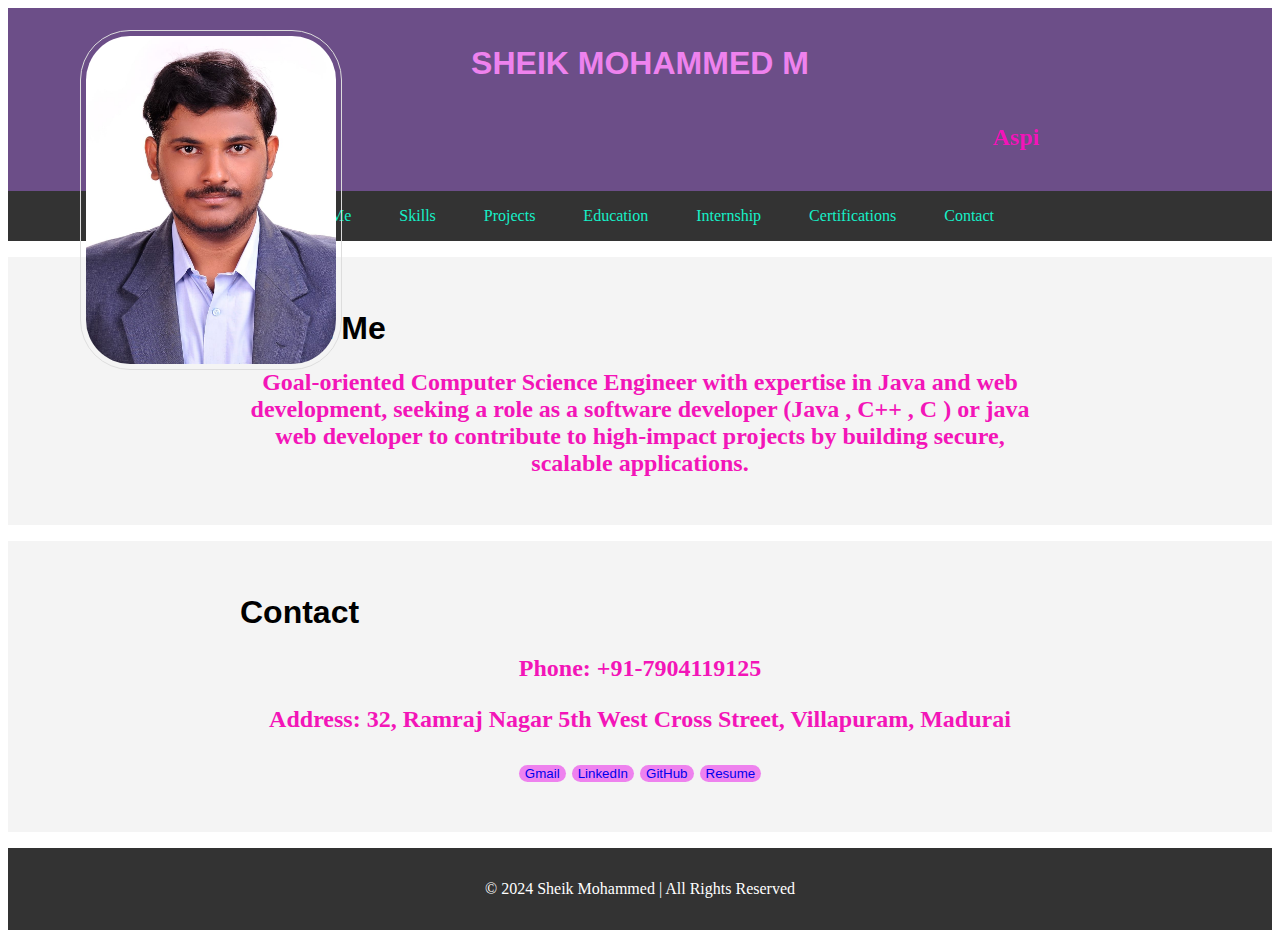
==== portfolio/index.html @ 691ea48a "Add files via upload" ====
<!DOCTYPE html>
<html lang="en">
<head>
    <meta charset="UTF-8">
    <meta name="viewport" content="width=device-width, initial-scale=1.0">
    <title>Portfolio - Sheik Mohammed</title>
    <link rel="stylesheet" href="styles.css">
</head>
<body>
    <header class="header">
        <div class="container">
          <h1>SHEIK MOHAMMED M</h1>
          <marquee>   <h2>Aspiring Software Developer | Java  Web Technology Specialist</h2></marquee>
          
        </div>
        <img src="sheik.jpeg" alt="sheik" class="sheik" />
    </header>
    
    <nav class="navbar">
        <a href="#about">About Me</a>
        <a href="skills.html">Skills</a>
        <a href="projects.html">Projects</a>
        <a href="education.html">Education</a>
        <a href="internship.html">Internship</a>
        <a href="certification.html">Certifications</a>
        <a href="#contact">Contact</a>
    </nav>

    <section id="about" class="section">
        <div class="container">
            <h1>About Me</h1>
           <h2>
                Goal-oriented Computer Science Engineer with expertise in Java
                and web development, seeking a role as a software developer
                (Java , C++ , C ) or java web developer to contribute to high-impact projects by building
                secure, scalable applications.
            </h2>
        </div>
    </section>

   <!--<section id="skills" class="section">
        <div class="container">
            <h2>Skills</h2>
            <div class="skills-list">
                <div><strong>Languages & Concepts:</strong> Java, OOPS ,Collections, JDBC
                    ,Applets ,Swing , Autowiring , SPEL , AOP , Micro-services , C++
                    programming, C-programming, python (Basics)</div>
                <div><strong>Technologies & Frameworks:</strong> JSP, Servlets, Hibernate,
                    Spring, Spring Boot, HTML, CSS, JavaScript (Basics)</div>
                <div><strong>Tools:</strong> Eclipse, Apache Tomcat, Xampp, Postman API</div>
                <div><strong>Database:</strong> MySQL, MongoDB</div>
                <div><strong>OS:</strong> Windows</div>
            </div>
        </div>
    </section>

    <section id="projects" class="section">
        <div class="container">
            <h2>Projects</h2>
            <div class="project">
                <h3>EduCrazepolis – Gamified Education Web Application</h3>
                <p>
                    Developed an interactive education platform using HTML, CSS, JavaScript, Python (Django), and MongoDB, 
                    integrating gamification to boost user engagement. Implemented REST APIs and features like community forums and mentorship programs.
                   <br> <img src="image1.jpeg" alt=" project">
                    <img src="image2.jpeg" alt="project"><br>
                    <img src="image3.jpeg" alt="project">
                    <img src="image4.jpeg" alt="project"></p>
                <h3>HandPlay Hub- A logical games</h3>
                <p>A Java-based web application featuring
                secure user authentication, personalized profiles, and two
                hand-themed games: Hand Cricket and Rock-Paper-Scissors.
                Integrated Java Servlets, JSP, and MySQL to ensure seamless
                gameplay and data management.
                    </p>
                    <video width="320" height="240" controls>
                        <source src="project.mp4" type="video/mp4">
                        Your browser does not support the video tag
                    </video>

            </div>
        </div>
    </section>

    <section id="education" class="section">
        <div class="container">
            <h2>Education</h2>
            <ul>
                <li>Under Graduate:Sethu Institute of Technology (2020-2024) - Bachelor of Computer Science and Engineering (CGPA: 8.8/10)</li>
                
                <li>12th-> Zion Good Shepherd's matric.Hr.Sec.school (2019-2020) - BIO-MATHS (70%)</li>
                <li>10th-> Zion Good Shepherd's matric.Hr.Sec.school (2017-2018)  (86%)</li>
            </ul>


        </div>
    </section>

    <section id="internship" class="section">
        <div class="container">
            <h2>Internship</h2>
            <h2>Company Name: Sputnik Infotech | 2022
Inplant-Training : Web Application Development</h2>
<br>
<h2>Company Name: Tarcin Robotic LLP | 2023</h2>
            
        </div>
    </section>
    <section id="certifications" class="section">
        <div class="container">
            <h2>Certifications</h2>
            <p>JAVA WEB DEVELOPMENT – ELYSIUM ACADEMY, MADURAI |
                MAY 2024 – NOV 2024
                (Focus on JSP, Servlets, Hibernate, Spring Framework for
                secure, efficient applications)
                <br>
                <img src="elysiumCertificate.jpeg" alt="Elysium certification"></p>
            
        </div>
    </section>
-->
    <section id="contact" class="section">
        <div class="container">
            <h1>Contact</h1>
            <h2>
            <p>Phone: +91-7904119125</p>
            <p>Address: 32, Ramraj Nagar 5th West Cross Street, Villapuram, Madurai</p>
            
            <button><a href="mailto:sheikmohammed480@gmail.com">Gmail</a></button>
            <button><a href=" https://www.linkedin.com/in/sheik-mohammed-1a53ab227">LinkedIn</a></button>
            <button><a href=" https://github.com/SheikMohammed480/EnterpriseJava">GitHub</a></button> 
            <button><a href="Sheik_resume.pdf" target="_blank">Resume</a></button>
            </h2>
        </div>
    </section>

    <footer class="footer">
        <div class="container">
            <p>© 2024 Sheik Mohammed | All Rights Reserved</p>
        </div>
    </footer>
</body>
</html>
---- portfolio/styles.css ----
.header {
    background:rgb(108, 78, 136);
    color:violet;
    text-align: center;
    padding: 1rem 0;
    opacity:1;
}

.navbar {
    display: flex;
    justify-content: center;
    background: #333;
    padding: 0.5rem 0;
}

.navbar a {
    color:rgb(22, 240, 200);
    text-decoration: none;
    padding: 0.5rem 1rem;
    margin: 0 0.5rem;
}

.navbar a:hover {
    background: #dea2ce;
    border-radius: 5px;
}

.section {
    padding: 2rem 1rem;
    background: #f4f4f4;
    margin: 1rem 0;
}

.section h2 {
    text-align: center;
    margin-bottom: 1rem;
}

.container {
    max-width: 800px;
    margin: 0 auto;
    padding: 0 1rem;
}

.skills-list div,
.project {
    margin: 1rem 0;
}

.footer {
    background: #333;
    color: white;
    text-align: center;
    padding: 1rem 0;
}
img {
    border: 1px solid #ddd;
    border-radius: 4px;
    padding: 5px;
    width: 250px;
    
  }
  
  img:hover {
    box-shadow: 0 0 2px 1px rgba(0, 140, 186, 0.5);
  }
 .sheik{

    border-radius: 50px;
    position: absolute;
    top:30px;
    right:20px;
    left:80px;
 }
 
 h1{
    font-family:Verdana, Geneva, Tahoma, sans-serif;
 }
 h2{
    color:#f315b8;
 }
 button{
    color:#e808ad;
    background-color: violet;
    
    border: #f4f4f4;
    border-radius: 10px;

 }
 a
 {
    text-decoration: none;
    
 }
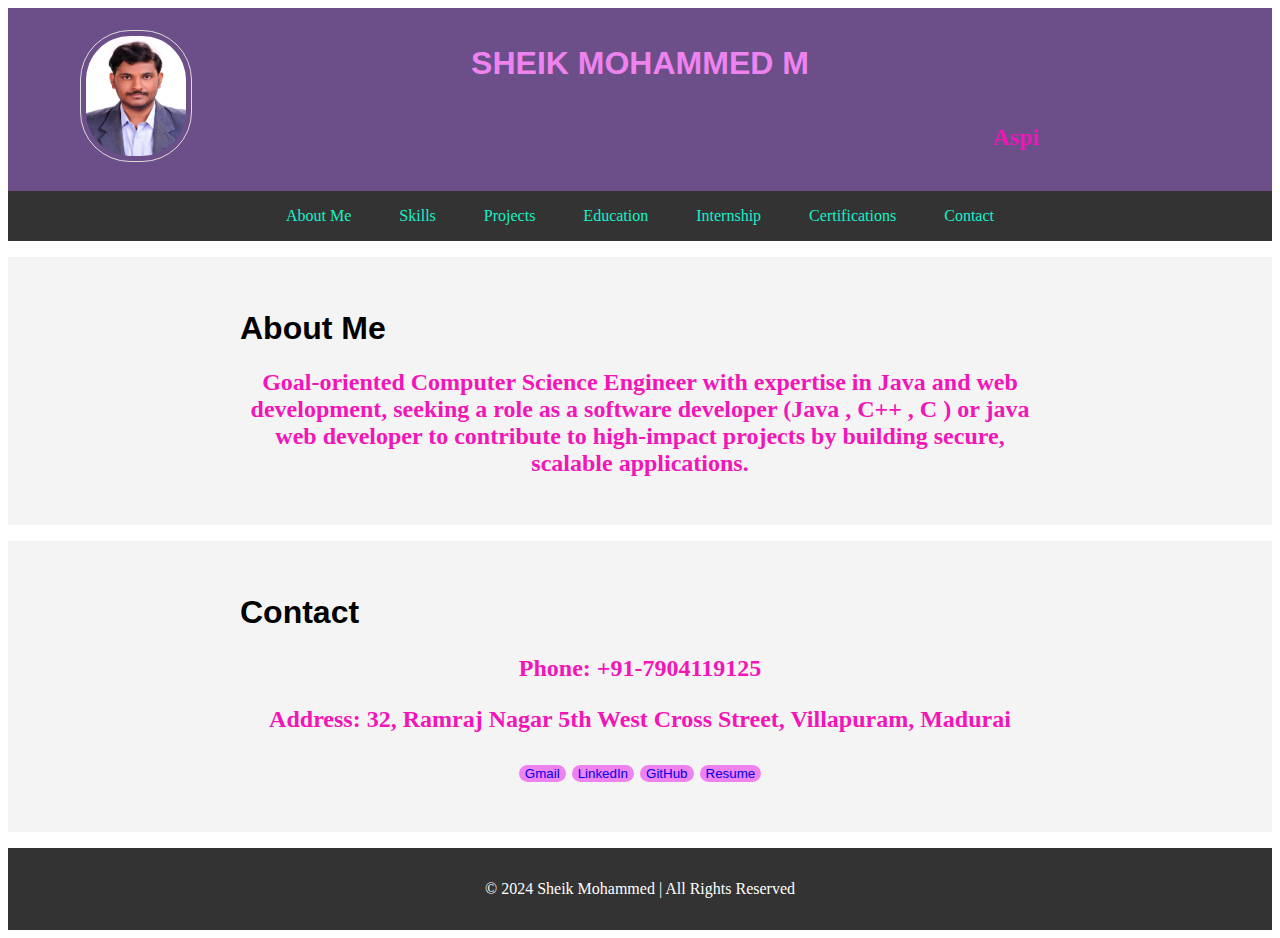
==== commit 76048d02: "Add files via upload" ====
--- a/portfolio/index.html
+++ b/portfolio/index.html
@@ -13,7 +13,9 @@
           <marquee>   <h2>Aspiring Software Developer | Java  Web Technology Specialist</h2></marquee>
           
         </div>
+        <div class="passport-container">
         <img src="sheik.jpeg" alt="sheik" class="sheik" />
+        </div>
     </header>
     
     <nav class="navbar">
--- a/portfolio/styles.css
+++ b/portfolio/styles.css
@@ -72,6 +72,8 @@
     top:30px;
     right:20px;
     left:80px;
+    height: 120px;
+    width: 100px;
  }
  
  h1{
